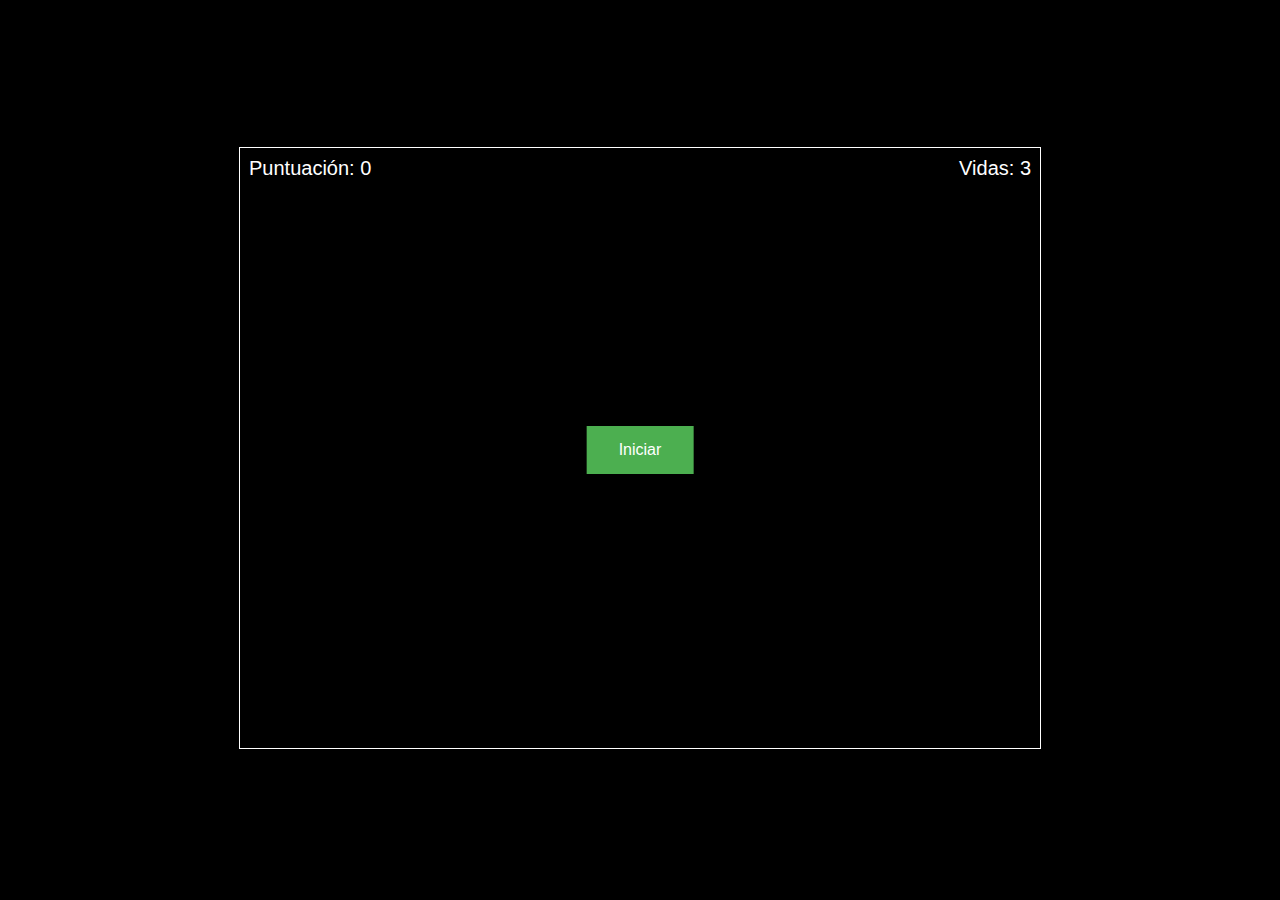
==== index.html @ e16759cf "Primer commit - subiendo proyecto Asteroids" ====
<!DOCTYPE html>
<html lang="es-MX">
<head>
    <meta charset="UTF-8">
    <meta name="viewport" content="width=device-width, initial-scale=1.0">
    <title>ASTEROIDES</title>
    <link rel="stylesheet" href="CSS/styles.css">
</head>
<body>
    <div id="start-container" class="hidden">
        <button id="startButton">Iniciar</button>
    </div>
    <div id="game-container" class="hidden">
        <canvas id="gameCanvas"></canvas>
        <div id="score">Puntuación: <span id="scoreValue">0</span></div>
        <div id="lives">Vidas: <span id="livesValue">3</span></div>
    </div>
    <div id="game-over" class="hidden">
        <h2>Juego acabado</h2>
        <p>Tu puntuación: <span id="finalScore"></span></p>
        <button id="restartButton">Reiniciar</button>
    </div>
    <script src="JS/Workers/extrasWorker.js"></script>
    <script src="JS/Workers/naveWorker.js"></script>
    <script src="JS/Workers/asteroidesWorker.js"></script>
    <script src="JS/Workers/disparosWorker.js"></script>
    <script src="JS/game.js"></script>
    <script src="JS/main.js"></script>
</body>
</html>
---- CSS/styles.css ----
body {
    margin: 0;
    padding: 0;
    display: flex;
    justify-content: center;
    align-items: center;
    height: 100vh;
    background-color: #000;
    font-family: Arial, sans-serif;
}

#game-container {
    position: relative;
}

#gameCanvas {
    border: 1px solid #fff;
}

#score, #lives {
    position: absolute;
    top: 10px;
    color: #fff;
    font-size: 20px;
}

#score {
    left: 10px;
}

#lives {
    right: 10px;
}

#game-over {
    position: absolute;
    top: 50%;
    left: 50%;
    transform: translate(-50%, -50%);
    background-color: rgba(0, 0, 0, 0.8);
    color: #fff;
    padding: 20px;
    text-align: center;
    border-radius: 10px;
}

#game-over.hidden {
    display: none;
}

#restartButton {
    background-color: #4CAF50;
    border: none;
    color: white;
    padding: 15px 32px;
    text-align: center;
    text-decoration: none;
    display: inline-block;
    font-size: 16px;
    margin: 4px 2px;
    cursor: pointer;
}
/* Estilo del contenedor de inicio */
#start-container {
    position: fixed; /* Fijo para mantenerse visible en la pantalla */
    top: 50%;
    left: 50%;
    transform: translate(-50%, -50%);
    background-color: rgba(0, 0, 0, 0);
    color: #fff;
    padding: 20px;
    text-align: center;
    border-radius: 10px;
    z-index: 10; /* Asegúrate de que esté por encima de otros elementos */
}

/* Estilo del botón de inicio */
#startButton {
    background-color: #4CAF50;
    border: none;
    color: white;
    padding: 15px 32px;
    text-align: center;
    text-decoration: none;
    display: inline-block;
    font-size: 16px;
    margin: 4px 2px;
    cursor: pointer;
}
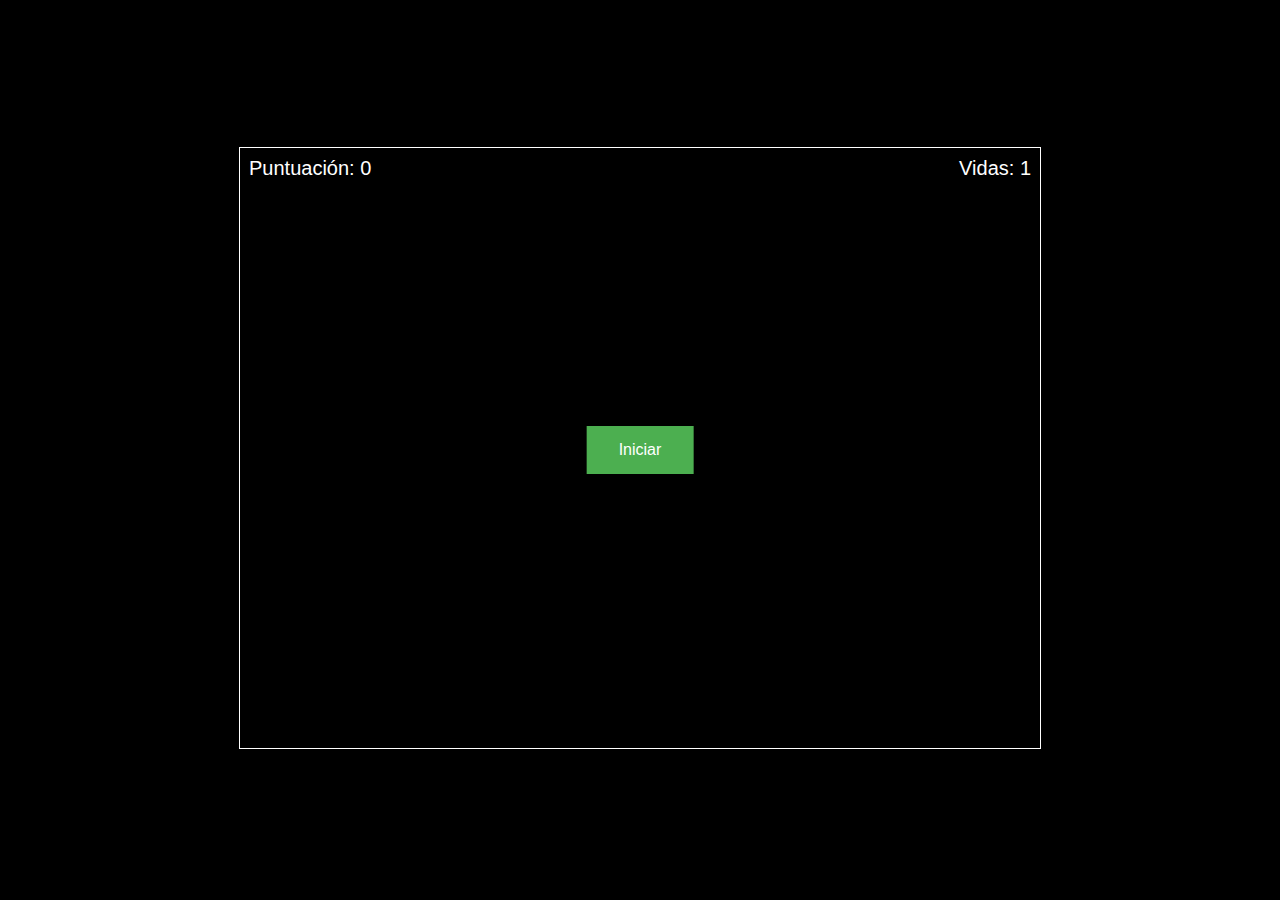
==== commit 7a36e86f: "Era Dorada" ====
--- a/index.html
+++ b/index.html
@@ -4,27 +4,22 @@
     <meta charset="UTF-8">
     <meta name="viewport" content="width=device-width, initial-scale=1.0">
     <title>ASTEROIDES</title>
-    <link rel="stylesheet" href="CSS/styles.css">
+    <link rel="stylesheet" href="src/styles/styles.css">
 </head>
 <body>
-    <div id="start-container" class="hidden">
+    <div id="start-container">
         <button id="startButton">Iniciar</button>
     </div>
     <div id="game-container" class="hidden">
         <canvas id="gameCanvas"></canvas>
         <div id="score">Puntuación: <span id="scoreValue">0</span></div>
-        <div id="lives">Vidas: <span id="livesValue">3</span></div>
+        <div id="lives">Vidas: <span id="livesValue">1</span></div>
     </div>
     <div id="game-over" class="hidden">
         <h2>Juego acabado</h2>
         <p>Tu puntuación: <span id="finalScore"></span></p>
         <button id="restartButton">Reiniciar</button>
     </div>
-    <script src="JS/Workers/extrasWorker.js"></script>
-    <script src="JS/Workers/naveWorker.js"></script>
-    <script src="JS/Workers/asteroidesWorker.js"></script>
-    <script src="JS/Workers/disparosWorker.js"></script>
-    <script src="JS/game.js"></script>
-    <script src="JS/main.js"></script>
+    <script type="module" src="src/main.js"></script>
 </body>
-</html>
+</html>--- a/src/styles/styles.css
+++ b/src/styles/styles.css
@@ -0,0 +1,89 @@
+body {
+    margin: 0;
+    padding: 0;
+    display: flex;
+    justify-content: center;
+    align-items: center;
+    height: 100vh;
+    background-color: #000;
+    font-family: Arial, sans-serif;
+}
+
+#game-container {
+    position: relative;
+}
+
+#gameCanvas {
+    border: 1px solid #fff;
+}
+
+#score, #lives {
+    position: absolute;
+    top: 10px;
+    color: #fff;
+    font-size: 20px;
+}
+
+#score {
+    left: 10px;
+}
+
+#lives {
+    right: 10px;
+}
+
+#game-over {
+    position: absolute;
+    top: 50%;
+    left: 50%;
+    transform: translate(-50%, -50%);
+    background-color: rgba(0, 0, 0, 0.8);
+    color: #fff;
+    padding: 20px;
+    text-align: center;
+    border-radius: 10px;
+}
+
+#game-over.hidden {
+    display: none;
+}
+
+#restartButton {
+    background-color: #4CAF50;
+    border: none;
+    color: white;
+    padding: 15px 32px;
+    text-align: center;
+    text-decoration: none;
+    display: inline-block;
+    font-size: 16px;
+    margin: 4px 2px;
+    cursor: pointer;
+}
+/* Estilo del contenedor de inicio */
+#start-container {
+    position: fixed; /* Fijo para mantenerse visible en la pantalla */
+    top: 50%;
+    left: 50%;
+    transform: translate(-50%, -50%);
+    background-color: rgba(0, 0, 0, 0);
+    color: #fff;
+    padding: 20px;
+    text-align: center;
+    border-radius: 10px;
+    z-index: 10; /* Asegúrate de que esté por encima de otros elementos */
+}
+
+/* Estilo del botón de inicio */
+#startButton {
+    background-color: #4CAF50;
+    border: none;
+    color: white;
+    padding: 15px 32px;
+    text-align: center;
+    text-decoration: none;
+    display: inline-block;
+    font-size: 16px;
+    margin: 4px 2px;
+    cursor: pointer;
+}
